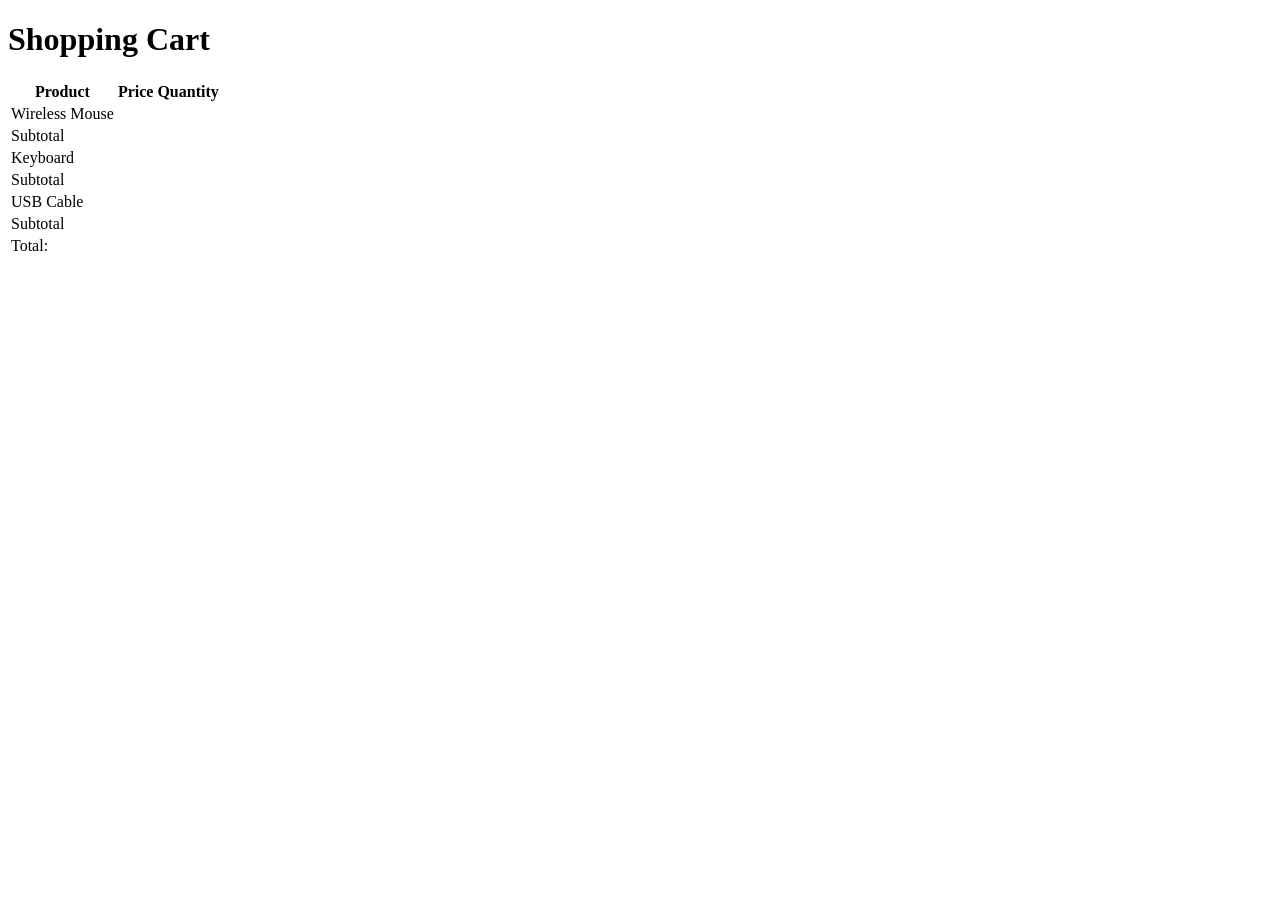
==== variables/03-shopping-cart-total/index.html @ 342f62ea "Create shopping-cart document structure" ====
<!DOCTYPE html>

<html lang="en">

  <head>
    <meta charset="UTF-8">
    <meta name="viewport" content="width=device-width, initial-scale=1.0">

    <title>Shopping Cart</title>

    <link rel="stylesheet" href="style.css">

  </head>

  <body>

    <h1>Shopping Cart</h1>

    <table>

      <thead>
        <tr>
          <th>Product</th>
          <th>Price</th>
          <th>Quantity </th>
        </tr>
      </thead>

      <tbody>

        <tr>
          <td>Wireless Mouse</td>
          <td id="product-1-price"></td>
          <td id="product-1-quantity"></td>
        </tr>

        <tr>
          <td colspan="3">Subtotal <span id="product-1-subtotal"></span></td>
        </tr>

        <tr>
          <td>Keyboard</td>
          <td id="product-2-price"></td>
          <td id="product-2-quantity"></td>
        </tr>

        <tr>
          <td colspan="3">Subtotal <span id="product-2-subtotal"></span></td>
        </tr>

        <tr>
          <td>USB Cable</td>
          <td id="product-3-price"></td>
          <td id="product-3-quantity"></td>
        </tr>

        <tr>
          <td colspan="3">Subtotal <span id="product-3-subtotal"></span></td>
        </tr>      
      
      </tbody>

      <tfoot>
        <tr>
        <td colspan="3"> Total: <span id="cart-total"></span></td>
        </tr>
      </tfoot>

    </table>

    <script src="script.js"></script>
   
  </body>

</html>
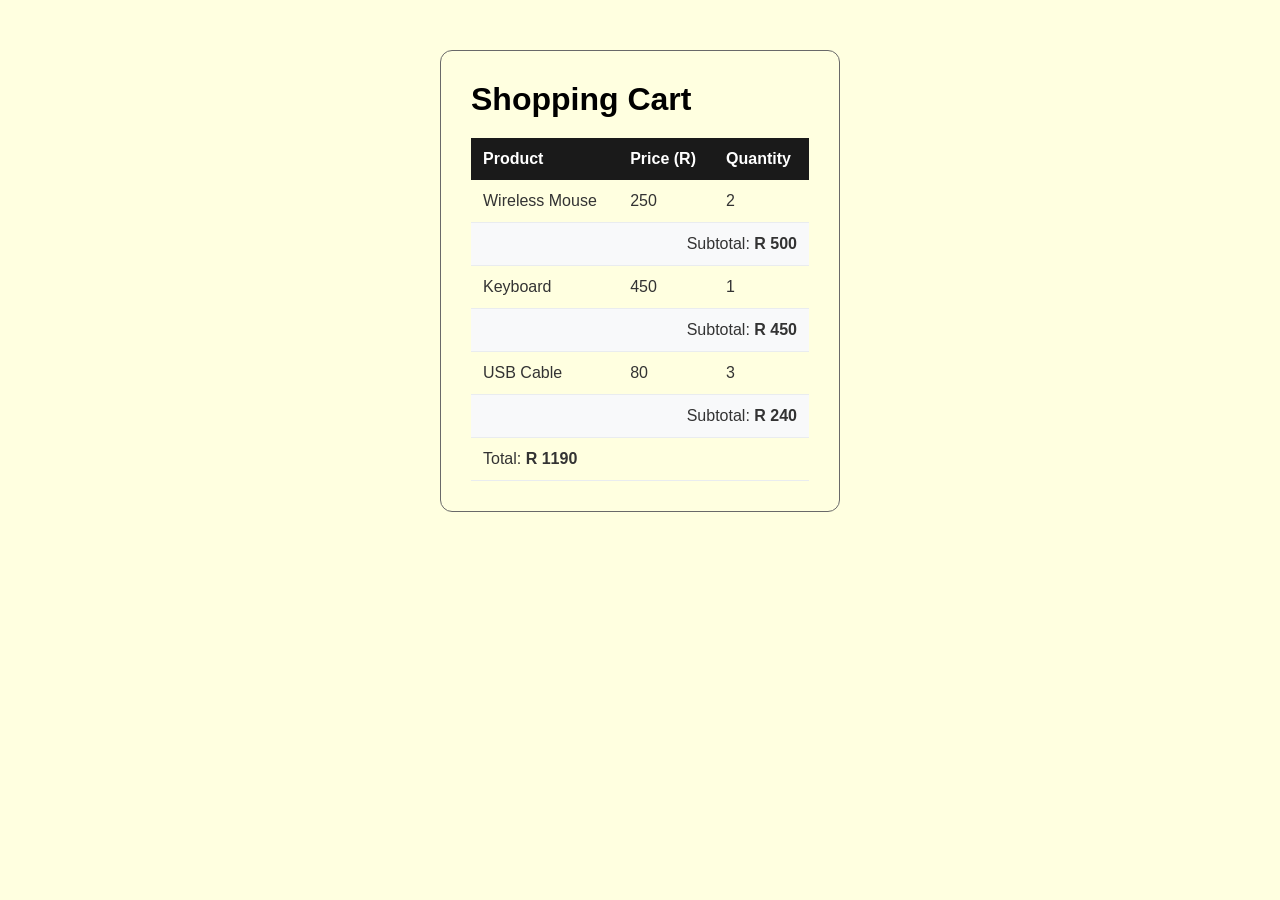
==== commit 06286764: "Build shopping cart total calculator v.1" ====
--- a/variables/03-shopping-cart-total/index.html
+++ b/variables/03-shopping-cart-total/index.html
@@ -21,7 +21,7 @@
       <thead>
         <tr>
           <th>Product</th>
-          <th>Price</th>
+          <th>Price (R)</th>
           <th>Quantity </th>
         </tr>
       </thead>
@@ -29,40 +29,41 @@
       <tbody>
 
         <tr>
-          <td>Wireless Mouse</td>
+          <td id="product-1-name"></td>
           <td id="product-1-price"></td>
           <td id="product-1-quantity"></td>
         </tr>
 
         <tr>
-          <td colspan="3">Subtotal <span id="product-1-subtotal"></span></td>
+          <td class="subtotal" colspan="3">Subtotal: <span id="product-1-subtotal"></span></td>
         </tr>
 
         <tr>
-          <td>Keyboard</td>
+          <td id="product-2-name"></td>
           <td id="product-2-price"></td>
           <td id="product-2-quantity"></td>
         </tr>
 
         <tr>
-          <td colspan="3">Subtotal <span id="product-2-subtotal"></span></td>
+          <td class="subtotal" colspan="3">Subtotal: <span id="product-2-subtotal"></span></td>
         </tr>
 
         <tr>
-          <td>USB Cable</td>
+          <td id="product-3-name"></td>
           <td id="product-3-price"></td>
           <td id="product-3-quantity"></td>
         </tr>
 
         <tr>
-          <td colspan="3">Subtotal <span id="product-3-subtotal"></span></td>
+          <td class="subtotal" colspan="3">Subtotal: <span id="product-3-subtotal"></span>
+          </td>
         </tr>      
       
       </tbody>
 
       <tfoot>
         <tr>
-        <td colspan="3"> Total: <span id="cart-total"></span></td>
+        <td colspan="3"> Total: <span id="cart-total" ></span></td>
         </tr>
       </tfoot>
 
--- a/variables/03-shopping-cart-total/style.css
+++ b/variables/03-shopping-cart-total/style.css
@@ -0,0 +1,61 @@
+* {
+  box-sizing: border-box;
+  margin: 0;
+  padding: 0;
+}
+
+body {
+  font-family: Arial, Helvetica, sans-serif;
+  background-color: lightyellow;
+  max-width: 400px;
+  margin: 50px auto;
+  padding: 30px;
+  border: 1px solid #696969;
+  border-radius: 12px;
+}
+
+h1 {
+  padding-bottom: 20px;
+}
+
+table {
+  /* border: 1px solid black; */
+  width: 100%;
+  border-collapse: collapse;
+
+  /* padding: 10px;
+  color: black;
+  font-size: 16px; */
+}
+
+th {
+  background-color: #1a1a1a;
+  color: white;
+  font-weight: 600;
+  padding: 12px;
+  text-align: left;
+} 
+
+td {
+  padding: 12px;
+  color: #333333;
+  border-bottom: 1px solid #e9ecef;
+}
+
+tr:nth-child(even) td {
+  background-color: #f8f9fa;
+}
+
+.subtotal {
+  text-align: right;
+}
+
+span {
+  font-weight: bold;
+}
+
+#cart-total {
+  font-weight: 900;
+  font-size: 16px;
+}
+
